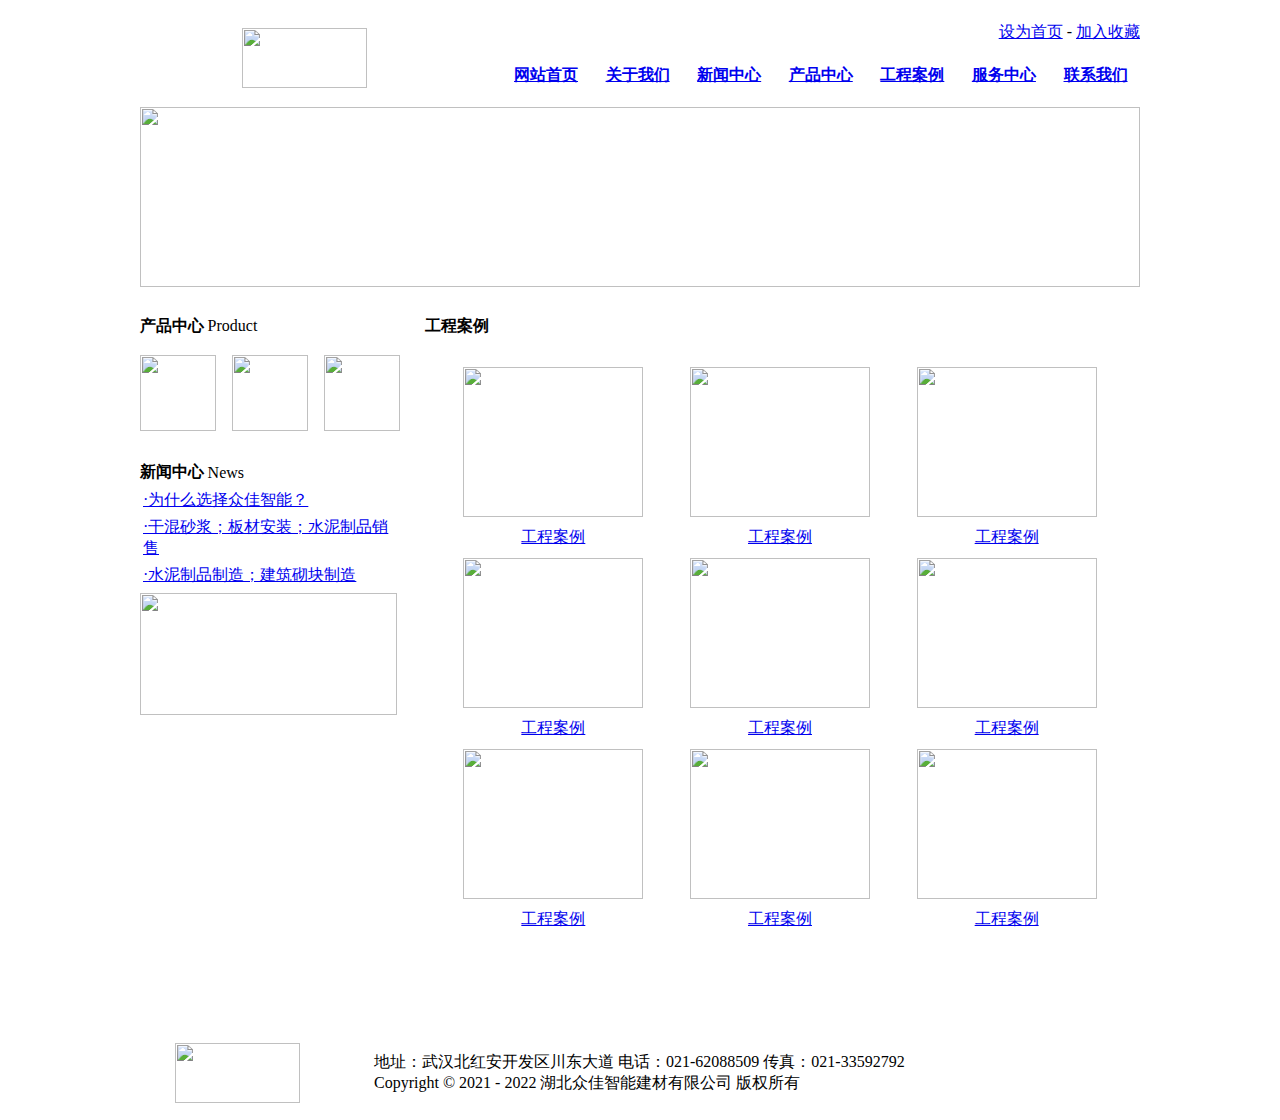
==== case.html @ cd271591 "Add files via upload" ====
<!DOCTYPE html PUBLIC "-//W3C//DTD XHTML 1.0 Transitional//EN" "http://www.w3.org/TR/xhtml1/DTD/xhtml1-transitional.dtd">
<html xmlns="http://www.w3.org/1999/xhtml">
<head>
<meta http-equiv="Content-Type" content="text/html; charset=utf-8" />
<title>众佳智能</title>
<link href="css/css.css" rel="stylesheet" type="text/css" />
</head>

<body>
<table width="100%" border="0" align="center" cellpadding="0" cellspacing="0" background="images/in_02.jpg">
  <tr>
    <td height="99"><table width="1000" border="0" align="center" cellpadding="0" cellspacing="0">
      <tr>
        <td width="328" height="99" align="center" background="images/in_04.jpg"><img src="images/logo1.png" width="125" height="60" /></td>
        <td width="672" valign="middle"><table width="100%" border="0" cellpadding="0" cellspacing="0" class="font_wr">
          <tr>
            <td height="35" align="right"><a href="#">设为首页</a> - <a href="#">加入收藏</a> 　 </td>
          </tr>
          <tr>
            <td height="50" align="right" class="font_15"><table width="95%" border="0" cellspacing="0" cellpadding="0">
              <tr>
                <td align="center"><strong><a href="index.html">网站首页</a></strong></td>
                <td align="center"><img src="images/shux.jpg" width="2" height="16" /></td>
                <td align="center"><strong><a href="about.html">关于我们</a></strong></td>
                <td align="center"><img src="images/shux.jpg" width="2" height="16" /></td>
                <td align="center"><strong><a href="new.html">新闻中心</a></strong></td>
                <td align="center"><img src="images/shux.jpg" width="2" height="16" /></td>
                <td align="center"><strong><a href="product.html">产品中心</a></strong></td>
                <td align="center"><img src="images/shux.jpg" width="2" height="16" /></td>
                <td align="center"><strong><a href="case.html">工程案例</a></strong></td>
                <td align="center"><img src="images/shux.jpg" width="2" height="16" /></td>
                <td align="center"><strong><a href="service.html">服务中心</a></strong></td>
                <td align="center"><img src="images/shux.jpg" width="2" height="16" /></td>
                <td align="center"><strong><a href="contact.html">联系我们</a></strong></td>
              </tr>
            </table>              </td>
          </tr>
        </table></td>
      </tr>
    </table></td>
  </tr>
</table>
<table width="100%" border="0" align="center" cellpadding="0" cellspacing="0">
  <tr>
    <td align="center" background="images/abanbj_03.jpg"><img src="images/case_03.jpg" width="1000" height="180" /></td>
  </tr>
</table>
<table width="100%" border="0" align="center" cellpadding="0" cellspacing="0">
  <tr>
    <td height="24" background="images/in_12.jpg">&nbsp;</td>
  </tr>
</table>
<table width="1000" border="0" align="center" cellpadding="0" cellspacing="0">
  <tr>
    <td width="280" valign="top"><table width="260" border="0" align="left" cellpadding="0" cellspacing="0">
      <tr>
        <td width="260" valign="top"><table width="100%" border="0" cellspacing="0" cellpadding="0">
          <tr>
            <td width="26%" height="30" align="left" class="font_14"><strong>产品中心</strong></td>
            <td width="47%" align="left" class="font_999">Product</td>
            <td width="27%" align="right"><a href="product.html">
<img src="images/in_19.jpg" width="37" height="11" />
</a></td>
          </tr>
        </table>
              <table width="100%" border="0" cellspacing="0" cellpadding="0">
                <tr>
                  <td height="103" align="left"><img src="images/log4.jpg" width="76" height="76" /></td>
                  <td align="center"><img src="images/log4.jpg" width="76" height="76" /></td>
                  <td align="right"><img src="images/log4.jpg" width="76" height="76" /></td>
                </tr>
            </table></td>
      </tr>
      <tr>
        <td valign="top">&nbsp;</td>
      </tr>
      <tr>
        <td valign="top"><table width="100%" border="0" align="center" cellpadding="0" cellspacing="0">
          <tr>
            <td width="26%" align="left" class="font_14"><strong>新闻中心</strong></td>
            <td width="47%" align="left" class="font_999">News</td>
            <td width="27%" align="right"><a href="new.html">
<img src="images/in_19.jpg" width="37" height="11" />
</a></td>
          </tr>
          <tr>
            <td height="110" colspan="3" align="left" ><table width="100%" border="0" align="center" cellpadding="3" cellspacing="0">
              <tr>
                <td width="71%" align="left" class="xuxian"><a href="newsite.html" target="_blank">·为什么选择众佳智能？</a></td>
              </tr>
              <tr>
                <td align="left" class="xuxian"><a href="newsite.html" target="_blank">·干混砂浆；板材安装；水泥制品销售</a></td>
              </tr>
              <tr>
                <td align="left" class="xuxian"><a href="newsite.html" target="_blank">·水泥制品制造；建筑砌块制造</a></td>
              </tr>
            </table></td>
          </tr>
        </table></td>
      </tr>
      <tr>
        <td valign="top"><img src="images/1759200520.jpg" width="257" height="122" /></td>
      </tr>
    </table></td>
    <td width="720" valign="top"><table width="100%" border="0" align="center" cellpadding="5" cellspacing="0">
      <tr>
        <td width="71%" align="left" class="font_14 xuxian"><strong>工程案例</strong></td>
      </tr>
    </table>
        <table width="100%" border="0" cellpadding="0" cellspacing="20" class="hg_30">
          <tr valign="top">
            <td align="left"><table width="100%" border="0" cellspacing="0" cellpadding="5">
              <tr>
                <td align="center"><a href="casesite.html" target="_blank"><img src="images/log3.png" width="180" height="150" border="0" /></a></td>
                <td align="center"><a href="casesite.html" target="_blank"><img src="images/log3.png" width="180" height="150" border="0" /></a></td>
                <td align="center"><a href="casesite.html" target="_blank"><img src="images/log3.png" width="180" height="150" border="0" /></a></td>
              </tr>
              <tr>
                <td align="center"><a href="casesite.html" target="_blank">工程案例</a></td>
                <td align="center"><a href="casesite.html" target="_blank">工程案例</a></td>
                <td align="center"><a href="casesite.html" target="_blank">工程案例</a></td>
              </tr>
              <tr>
                <td align="center"><a href="casesite.html" target="_blank"><img src="images/log3.png" width="180" height="150" border="0" /></a></td>
                <td align="center"><a href="casesite.html" target="_blank"><img src="images/log3.png" width="180" height="150" border="0" /></a></td>
                <td align="center"><a href="casesite.html" target="_blank"><img src="images/log3.png" width="180" height="150" border="0" /></a></td>
              </tr>
              <tr>
                <td align="center"><a href="casesite.html" target="_blank">工程案例</a></td>
                <td align="center"><a href="casesite.html" target="_blank">工程案例</a></td>
                <td align="center"><a href="casesite.html" target="_blank">工程案例</a></td>
              </tr>
              
              <tr>
                <td align="center"><a href="casesite.html" target="_blank"><img src="images/log3.png" width="180" height="150" border="0" /></a></td>
                <td align="center"><a href="casesite.html" target="_blank"><img src="images/log3.png" width="180" height="150" border="0" /></a></td>
                <td align="center"><a href="casesite.html" target="_blank"><img src="images/log3.png" width="180" height="150" border="0" /></a></td>
              </tr>
              <tr>
                <td align="center"><a href="casesite.html" target="_blank">工程案例</a></td>
                <td align="center"><a href="casesite.html" target="_blank">工程案例</a></td>
                <td align="center"><a href="casesite.html" target="_blank">工程案例</a></td>
              </tr>
              
              <tr>
                <td height="50" colspan="3" align="center">&nbsp;</td>
              </tr>
            </table></td>
          </tr>
      </table></td>
  </tr>
</table>
<table width="100%" border="0" align="center" cellpadding="0" cellspacing="0">
  <tr>
    <td>&nbsp;</td>
  </tr>
  <tr>
    <td height="79" background="images/in_28.jpg"><table width="1000" border="0" align="center" cellpadding="0" cellspacing="0">
      <tr>
        <td width="195" align="center"><img src="images/logo1.png" width="125" height="60" /></td>
        <td width="39" align="center"><img src="images/in_31.jpg" width="4" height="50" /></td>
        <td width="766" align="left" class="font_999">地址：武汉北红安开发区川东大道   电话：021-62088509   传真：021-33592792<br />
          Copyright © 2021 - 2022 湖北众佳智能建材有限公司 版权所有</td>
      </tr>
    </table></td>
  </tr>
</table>
</body>
</html>
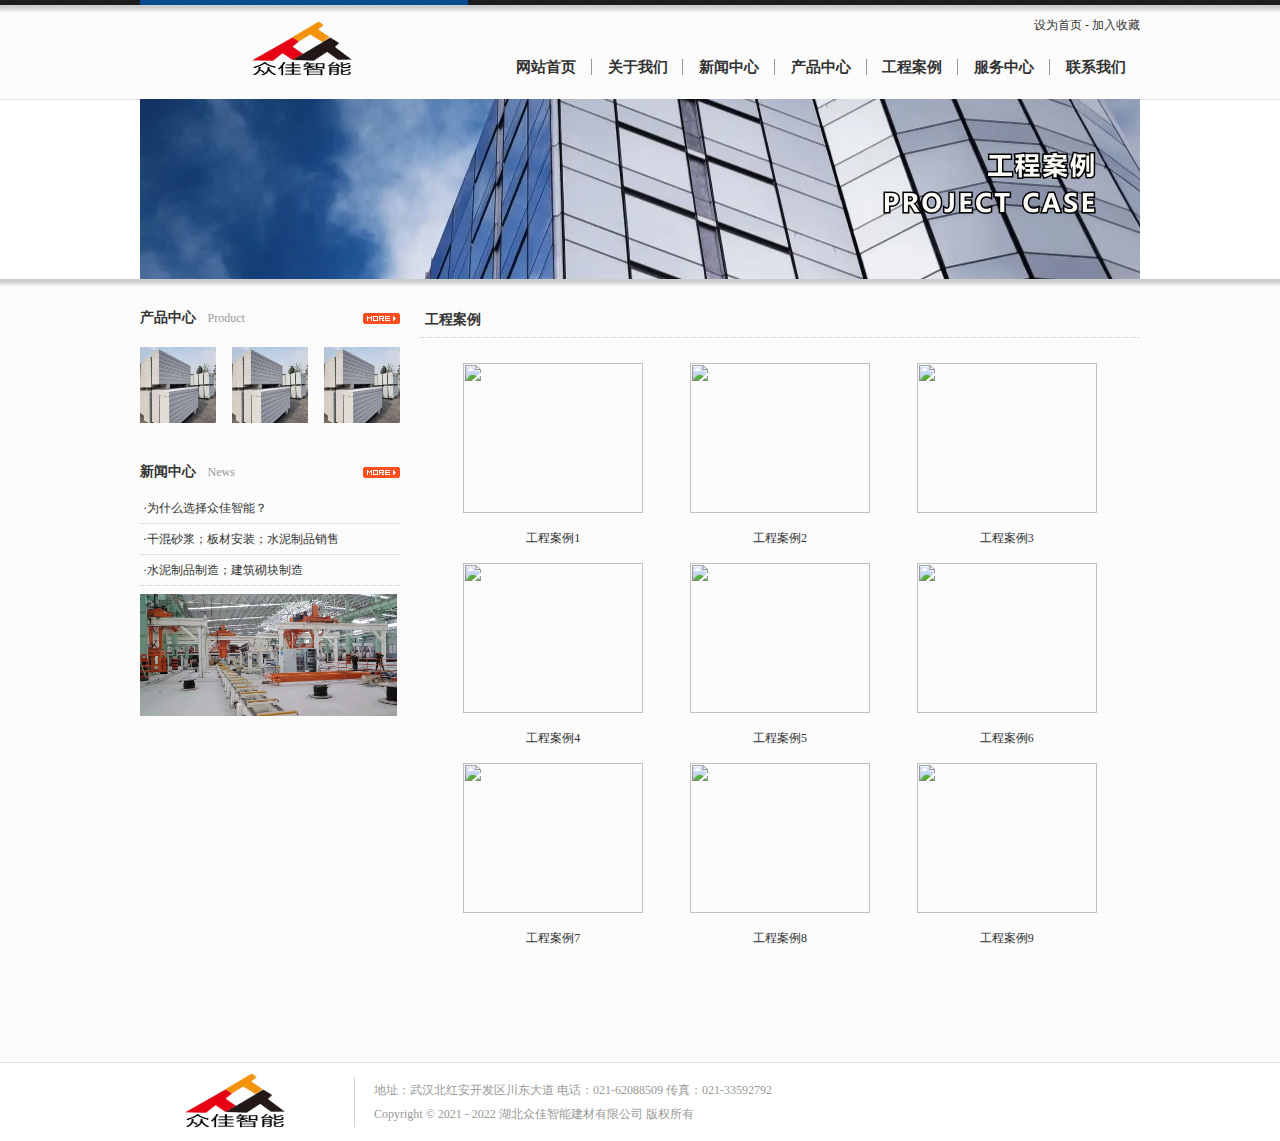
==== commit 9533f71a: "Add files via upload" ====
--- a/case.html
+++ b/case.html
@@ -111,35 +111,35 @@
           <tr valign="top">
             <td align="left"><table width="100%" border="0" cellspacing="0" cellpadding="5">
               <tr>
-                <td align="center"><a href="casesite.html" target="_blank"><img src="images/log3.png" width="180" height="150" border="0" /></a></td>
-                <td align="center"><a href="casesite.html" target="_blank"><img src="images/log3.png" width="180" height="150" border="0" /></a></td>
-                <td align="center"><a href="casesite.html" target="_blank"><img src="images/log3.png" width="180" height="150" border="0" /></a></td>
+                <td align="center"><a href="casesite.html" target="_blank"><img src="images/prj01.jpg" width="180" height="150" border="0" /></a></td>
+                <td align="center"><a href="casesite.html" target="_blank"><img src="images/prj01.jpg" width="180" height="150" border="0" /></a></td>
+                <td align="center"><a href="casesite.html" target="_blank"><img src="images/prj01.jpg" width="180" height="150" border="0" /></a></td>
               </tr>
               <tr>
-                <td align="center"><a href="casesite.html" target="_blank">工程案例</a></td>
-                <td align="center"><a href="casesite.html" target="_blank">工程案例</a></td>
-                <td align="center"><a href="casesite.html" target="_blank">工程案例</a></td>
+                <td align="center"><a href="casesite.html" target="_blank">工程案例1</a></td>
+                <td align="center"><a href="casesite.html" target="_blank">工程案例2</a></td>
+                <td align="center"><a href="casesite.html" target="_blank">工程案例3</a></td>
               </tr>
               <tr>
-                <td align="center"><a href="casesite.html" target="_blank"><img src="images/log3.png" width="180" height="150" border="0" /></a></td>
-                <td align="center"><a href="casesite.html" target="_blank"><img src="images/log3.png" width="180" height="150" border="0" /></a></td>
-                <td align="center"><a href="casesite.html" target="_blank"><img src="images/log3.png" width="180" height="150" border="0" /></a></td>
+                <td align="center"><a href="casesite.html" target="_blank"><img src="images/prj01.jpg" width="180" height="150" border="0" /></a></td>
+                <td align="center"><a href="casesite.html" target="_blank"><img src="images/prj01.jpg" width="180" height="150" border="0" /></a></td>
+                <td align="center"><a href="casesite.html" target="_blank"><img src="images/prj01.jpg" width="180" height="150" border="0" /></a></td>
               </tr>
               <tr>
-                <td align="center"><a href="casesite.html" target="_blank">工程案例</a></td>
-                <td align="center"><a href="casesite.html" target="_blank">工程案例</a></td>
-                <td align="center"><a href="casesite.html" target="_blank">工程案例</a></td>
+                <td align="center"><a href="casesite.html" target="_blank">工程案例4</a></td>
+                <td align="center"><a href="casesite.html" target="_blank">工程案例5</a></td>
+                <td align="center"><a href="casesite.html" target="_blank">工程案例6</a></td>
               </tr>
               
               <tr>
-                <td align="center"><a href="casesite.html" target="_blank"><img src="images/log3.png" width="180" height="150" border="0" /></a></td>
-                <td align="center"><a href="casesite.html" target="_blank"><img src="images/log3.png" width="180" height="150" border="0" /></a></td>
-                <td align="center"><a href="casesite.html" target="_blank"><img src="images/log3.png" width="180" height="150" border="0" /></a></td>
+                <td align="center"><a href="casesite.html" target="_blank"><img src="images/prj01.jpg" width="180" height="150" border="0" /></a></td>
+                <td align="center"><a href="casesite.html" target="_blank"><img src="images/prj01.jpg" width="180" height="150" border="0" /></a></td>
+                <td align="center"><a href="casesite.html" target="_blank"><img src="images/prj01.jpg" width="180" height="150" border="0" /></a></td>
               </tr>
               <tr>
-                <td align="center"><a href="casesite.html" target="_blank">工程案例</a></td>
-                <td align="center"><a href="casesite.html" target="_blank">工程案例</a></td>
-                <td align="center"><a href="casesite.html" target="_blank">工程案例</a></td>
+                <td align="center"><a href="casesite.html" target="_blank">工程案例7</a></td>
+                <td align="center"><a href="casesite.html" target="_blank">工程案例8</a></td>
+                <td align="center"><a href="casesite.html" target="_blank">工程案例9</a></td>
               </tr>
               
               <tr>
--- a/css/css.css
+++ b/css/css.css
@@ -0,0 +1,108 @@
+/****************************************************************************          网站整体风格定义 */
+BODY {
+	margin-left: 0px;
+	margin-top: 0px;
+	margin-right: 0px;
+	margin-bottom: 0px;
+	/* ==========    默认页面文字大小    =============== */
+	SCROLLBAR-FACE-COLOR: #01809A;
+	SCROLLBAR-HIGHLIGHT-COLOR: #01809A;
+	SCROLLBAR-SHADOW-COLOR: #01809A;
+	SCROLLBAR-3DLIGHT-COLOR: #01809A;
+	SCROLLBAR-ARROW-COLOR: #fFFFFF;
+	SCROLLBAR-TRACK-COLOR: #ffffff;
+	SCROLLBAR-BASE-COLOR: #ffffff;
+	/* ==========    默认页面文字、大小、行距、颜色   =============== */
+	font-family:"宋体";
+	font-size: 12px;
+	color: #333;
+	text-decoration: none;
+	background-image: url(../images/bj.jpg);
+	background-repeat: repeat;
+	background-position: center top;    /* ==========    filter虑镜，上下渐变定义    =============== 
+	filter:alpha(style=1,startY=0,finishY=100,startX=100,finishX=100);
+	*/
+	line-height: 24px;
+	scrollbar-face-color:#C0C0C0;
+	scrollbar-highlight-color:#FFFFFF;
+	scrollbar-3dlight-color:#C0C0C0;
+	scrollbar-darkshadow-color:#000000;
+	scrollbar-shadow-color:#808080;
+	scrollbar-arrow-color:#FFFFFF;
+	scrollbar-track-color:#E0E0E0;
+
+}
+/****************************************************************************       网站默认连接定义 */
+	/* ==========    带链接状态    =============== */
+A:link {
+	TEXT-DECORATION: none;
+	color: #333;
+	}
+	/* ==========    鼠标点击后，链接状态    =============== */
+A:visited {
+	TEXT-DECORATION: none;
+	color: #333;
+	}
+    /* ==========    鼠标经过，链接状态色    =============== */
+A:hover {
+	TEXT-DECORATION: underline;
+	color: #0060AE;
+	}
+	/* ==========    鼠标无点击过，链接状态    =============== */
+A:active {
+	TEXT-DECORATION: none;
+	color: #333;
+}
+
+
+
+	/* ==========    带链接状态    =============== */
+A.a666:link {
+	TEXT-DECORATION: none;
+	color: #666;
+	}
+	/* ==========    鼠标点击后，链接状态    =============== */
+A.a666:visited {
+	TEXT-DECORATION: none;
+	color: #666;
+	}
+    /* ==========    鼠标经过，链接状态色    =============== */
+A.a666:hover {
+	TEXT-DECORATION: underline;
+	color: #333;
+	}
+	/* ==========    鼠标无点击过，链接状态    =============== */
+A.a666:active {
+	TEXT-DECORATION: none;
+	color: #666;
+}
+
+
+/****************************************************************************          背景定义  */
+
+.xuxian{
+	border-bottom-width: 1px;
+	border-bottom-style: dotted;
+	border-bottom-color: #CCCCCC;
+}
+
+/****************************************************************************          文字描边定义  */
+
+.font_wr{ font-family:"微软雅黑";}
+
+.font_999{ color:#999999;}
+
+.font_15{ font-size:15px;}
+
+.font_14{ font-size:14px;}
+
+.hg_30{ line-height:30px;}
+
+#full-screen-slider { width:100%; height:500px; position:relative;}
+#slides { display:block; width:100%; height:500px; list-style:none; padding:0; margin:0; position:relative}
+#slides li { display:block; width:100%; height:100%; list-style:none; padding:0; margin:0; position:absolute}
+#slides li a { display:block; width:100%; height:100%; text-indent:-9999px}
+#pagination { display:block; list-style:none; position:absolute; left:50%; top:460px; z-index:9900;  padding:5px 15px 5px 0; margin:0}
+#pagination li { display:block; list-style:none; width:10px; height:10px; float:left; margin-left:15px; border-radius:5px; background:#FFF }
+#pagination li a { display:block; width:100%; height:100%; padding:0; margin:0;  text-indent:-9999px;}
+#pagination li.current { background:#0092CE}